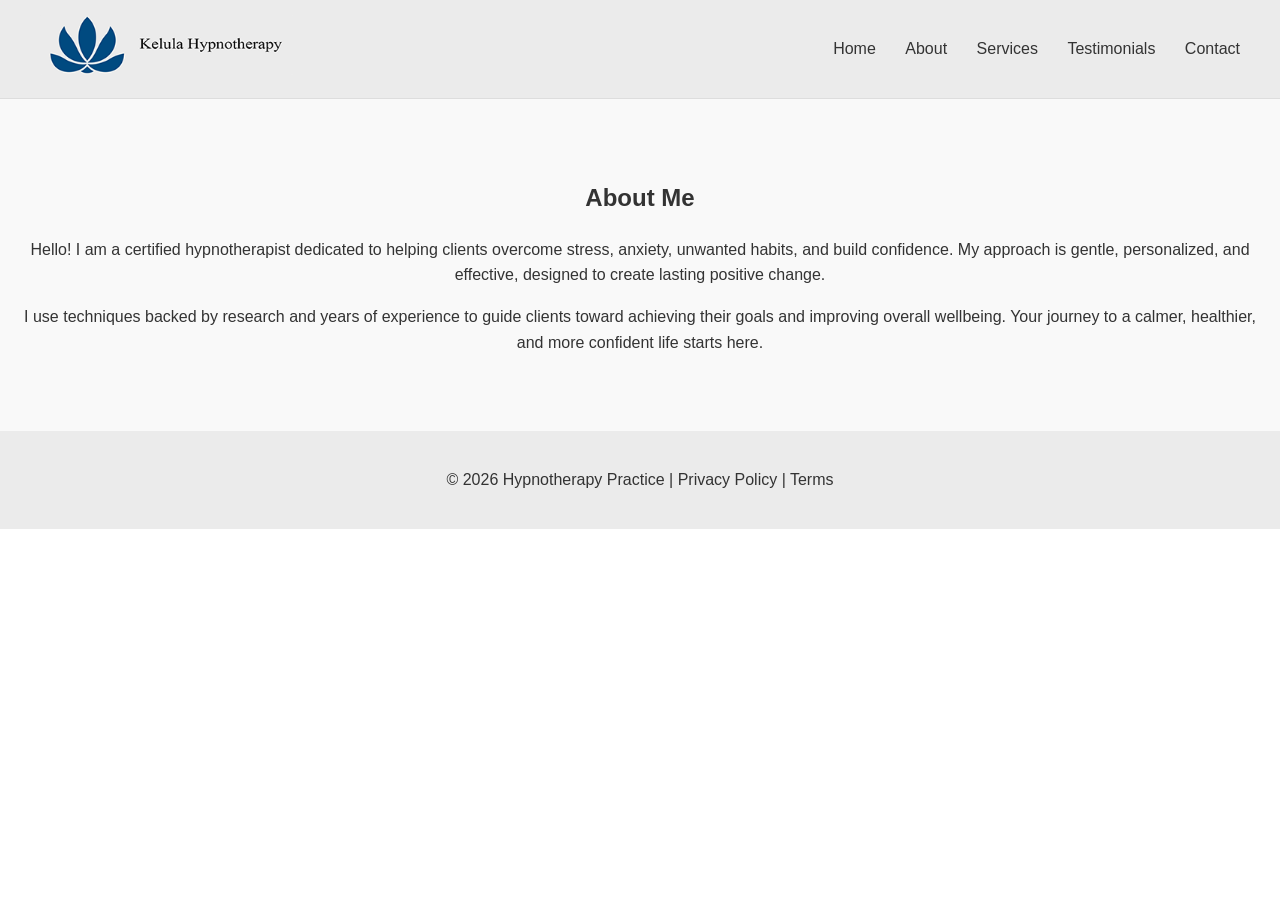
==== about.html @ de04ad61 "Add files via upload" ====
<!DOCTYPE html>
<html lang="en">
<head>
  <meta charset="UTF-8">
  <meta name="viewport" content="width=device-width, initial-scale=1.0">
  <title>About - Hypnotherapy Practice</title>
  <link rel="stylesheet" href="style.css">
</head>
<body>

  <!-- HEADER -->
<header>
  <nav>
    <div class="logo">
      <a href="index.html"><img src="logo.png" alt="Hypnotherapy Logo"></a>
    </div>

    <!-- Hamburger menu button -->
    <div class="hamburger" id="hamburger">
      &#9776; <!-- ☰ symbol -->
    </div>

    <div class="menu" id="menu">
      <a href="index.html">Home</a>
      <a href="about.html">About</a>
      <a href="services.html">Services</a>
      <a href="testimonials.html">Testimonials</a>
      <a href="index.html#contact">Contact</a>
    </div>
  </nav>
</header>

  <!-- ABOUT SECTION -->
  <section class="about">
    <div class="container">
      <h1>About Me</h1>
      <p>Hello! I am a certified hypnotherapist dedicated to helping clients overcome stress, anxiety, unwanted habits, and build confidence. My approach is gentle, personalized, and effective, designed to create lasting positive change.</p>
      <p>I use techniques backed by research and years of experience to guide clients toward achieving their goals and improving overall wellbeing. Your journey to a calmer, healthier, and more confident life starts here.</p>
    </div>
  </section>

  <!-- FOOTER -->
  <footer>
    <div class="container">
      <p>&copy; 2026 Hypnotherapy Practice | Privacy Policy | Terms</p>
    </div>
  </footer>

<script>
  // Hamburger toggle
  const hamburger = document.getElementById('hamburger');
  const menu = document.getElementById('menu');

  hamburger.addEventListener('click', () => {
    if (menu.style.display === 'flex') {
      menu.style.display = 'none';
    } else {
      menu.style.display = 'flex';
    }
  });

  // Dropdown toggle on mobile
  const dropdowns = document.querySelectorAll('.dropdown > a');
  dropdowns.forEach(drop => {
    drop.addEventListener('click', function(e){
      if(window.innerWidth <= 768){
        e.preventDefault(); // prevent navigation
        const parent = this.parentElement;
        parent.classList.toggle('open');
      }
    });
  });
</script>

</body>
</html>
---- style.css ----
/* GLOBAL */
body {
  font-family: Arial, sans-serif;
  margin: 0;
  color: #333;
  line-height: 1.6;
}

/* HEADER */
header {
  background: #ebebeb;
  padding: 15px 40px;
  border-bottom: 1px solid #ddd;
  position: sticky;
  top: 0;
  z-index: 1000;
}

nav {
  display: flex;
  align-items: center;
  justify-content: space-between;
}

.logo img {
  height: 60px;
}

.menu a {
  margin-left: 25px;
  text-decoration: none;
  color: #333;
  font-weight: 500;
  transition: color 0.3s;
}

.menu a:hover {
  color: #004a80;   /* highlight links with same blue */
}

/* HERO */
.hero {
  font-family: "Times New Roman", Times, serif;  /* changed font */
  background: linear-gradient(rgba(0,0,0,0.25), rgba(0,0,0,0.25)), url('hero-bg.png') no-repeat center center;
  background-size: cover;
  min-height: 80vh;
  display: flex;
  flex-direction: column;
  justify-content: center;
  align-items: center;
  text-align: center;
  color: white;
  padding: 0 20px;
  position: relative;
}

.hero h1 {
  font-size: 3rem;
  margin-bottom: 20px;
}

.hero p {
  font-size: 1.25rem;
  margin-bottom: 30px;
}

.hero button {
  background-color: #004a80;   /* changed from green to blue */
  color: white;
  padding: 15px 30px;
  border: none;
  border-radius: 5px;
  font-size: 1rem;
  cursor: pointer;
  transition: background 0.3s;
}

.hero button:hover {
  background-color: #003366;   /* slightly darker blue on hover */
}

/* ABOUT */
.about {
  padding: 60px 20px;
  text-align: center;
  background: #f9f9f9;
}

.about h2 {
  font-size: 2.5rem;
  margin-bottom: 20px;
}

/* SERVICES */
.services {
  padding: 60px 20px;
  text-align: center;
}

.services h2 {
  font-size: 2.5rem;
  margin-bottom: 40px;
}

.service-cards {
  display: flex;
  flex-wrap: wrap;
  justify-content: center;
  gap: 20px;
}

.card {
  background: white;
  padding: 25px;
  border-radius: 8px;
  width: 250px;
  box-shadow: 0 4px 6px rgba(0,0,0,0.1);
}

/* TESTIMONIALS */
.testimonials {
  padding: 60px 20px;
  background: #f1f1f1;
  text-align: center;
}

.testimonial-cards {
  display: flex;
  flex-wrap: wrap;
  justify-content: center;
  gap: 20px;
}

.testimonial-card {
  background: white;
  padding: 25px;
  border-radius: 8px;
  width: 300px;
  box-shadow: 0 4px 6px rgba(0,0,0,0.1);
}

.testimonial-card span {
  display: block;
  margin-top: 15px;
  font-weight: bold;
}

/* CONTACT */
.contact {
  padding: 60px 20px;
  text-align: center;
}

.contact form {
  max-width: 500px;
  margin: 0 auto 20px;
  display: flex;
  flex-direction: column;
  gap: 15px;
}

.contact input, .contact textarea {
  padding: 12px;
  border: 1px solid #ccc;
  border-radius: 5px;
  font-size: 1rem;
}

/* CONTACT BUTTON */
.contact button {
  background-color: #004a80;
  color: white;
  padding: 15px;
  border: none;
  border-radius: 5px;
  font-size: 1rem;
  cursor: pointer;
  transition: background 0.3s;
}

.contact button:hover {
  background-color: #003366;
}

/* FOOTER */
footer {
  background: #ebebeb;
  padding: 20px;
  text-align: center;
}

/* RESPONSIVE */
@media(max-width: 768px){
  .service-cards, .testimonial-cards {
    flex-direction: column;
    align-items: center;
  }

  .hero h1 { font-size: 2.25rem; }
  .hero p { font-size: 1rem; }
}

@media(max-width: 480px){
  .hero h1 { font-size: 1.75rem; }
  .hero p { font-size: 0.9rem; }
  .hero button { padding: 10px 20px; font-size: 0.85rem; }
}

/* DROPDOWN MENU */
.dropdown {
  position: relative;
  display: inline-block;
}

.dropdown a {
  display: inline-block;
}

.dropdown-content {
  display: none;
  position: absolute;
  background-color: white;
  min-width: 180px;
  box-shadow: 0 4px 6px rgba(0,0,0,0.1);
  z-index: 1000;
  border-radius: 5px;
  overflow: hidden;
  margin-top: 5px;
}

.dropdown-content a {
  display: block;
  padding: 12px 20px;
  color: #333;
  text-decoration: none;
  font-weight: normal;
}

.dropdown-content a:hover {
  background-color: #ebebeb;
}

/* Show dropdown on hover (desktop) */
.dropdown:hover .dropdown-content {
  display: block;
}

/* Small screen: dropdown becomes clickable */
@media (max-width: 768px) {
  .menu {
    flex-direction: column;
    align-items: flex-start;
  }

  .dropdown-content {
    position: static;
    width: 100%;
  }

  .dropdown:hover .dropdown-content {
    display: none; /* disable hover effect on mobile */
  }

  .dropdown > a {
    width: 100%;
  }
}

/* SERVICES CARDS HOVER 
.card:hover {
  transform: translateY(-5px);
  box-shadow: 0 8px 15px rgba(0, 0, 0, 0.15);
  border-top: 3px solid #004a80; 
  transition: all 0.3s ease;
}

TESTIMONIAL CARDS HOVER 
.testimonial-card:hover {
  transform: translateY(-5px);
  box-shadow: 0 8px 15px rgba(0,0,0,0.15);
  border-left: 3px solid #004a80;
  transition: all 0.3s ease;
} */

/* Hamburger Button */
.hamburger {
  display: none; /* hidden by default */
  font-size: 2rem;
  cursor: pointer;
  user-select: none;
  color: #004a80;
}

/* MENU FOR MOBILE */
@media (max-width: 768px) {
  .menu {
    display: none; /* hide menu initially */
    flex-direction: column;
    width: 100%;
    background-color: #ebebeb;
    padding: 10px 0;
  }

  .menu a {
    margin: 10px 20px;
  }

  .dropdown-content {
    position: static;
    display: none; /* hide dropdowns initially */
    background-color: #f9f9f9;
    width: 100%;
  }

  .dropdown.open .dropdown-content {
    display: block; /* show dropdown when active */
  }

  .hamburger {
    display: block; /* show hamburger on mobile */
  }
}
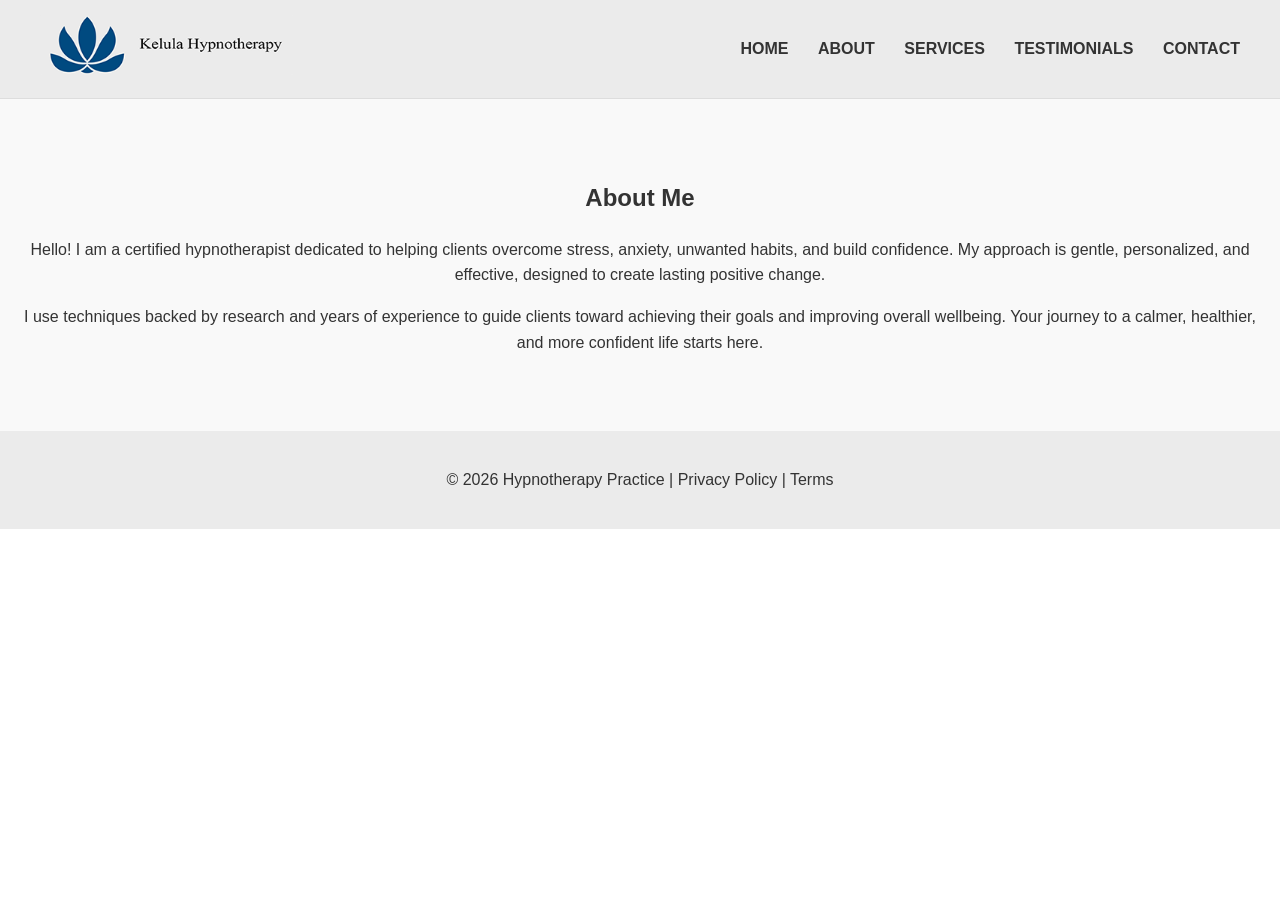
==== commit e1033c5e: "Add files via upload" ====
--- a/about.html
+++ b/about.html
@@ -21,11 +21,11 @@
     </div>
 
     <div class="menu" id="menu">
-      <a href="index.html">Home</a>
-      <a href="about.html">About</a>
-      <a href="services.html">Services</a>
-      <a href="testimonials.html">Testimonials</a>
-      <a href="index.html#contact">Contact</a>
+      <a href="index.html">HOME</a>
+      <a href="about.html">ABOUT</a>
+      <a href="services.html">SERVICES</a>
+      <a href="testimonials.html">TESTIMONIALS</a>
+      <a href="index.html#contact">CONTACT</a>
     </div>
   </nav>
 </header>
@@ -46,17 +46,14 @@
     </div>
   </footer>
 
+
+  <!-- Hamburger toggle -->
 <script>
-  // Hamburger toggle
   const hamburger = document.getElementById('hamburger');
   const menu = document.getElementById('menu');
 
   hamburger.addEventListener('click', () => {
-    if (menu.style.display === 'flex') {
-      menu.style.display = 'none';
-    } else {
-      menu.style.display = 'flex';
-    }
+    menu.classList.toggle('show'); // toggle smooth max-height
   });
 
   // Dropdown toggle on mobile
@@ -64,9 +61,9 @@
   dropdowns.forEach(drop => {
     drop.addEventListener('click', function(e){
       if(window.innerWidth <= 768){
-        e.preventDefault(); // prevent navigation
+        e.preventDefault(); 
         const parent = this.parentElement;
-        parent.classList.toggle('open');
+        parent.classList.toggle('open'); 
       }
     });
   });
--- a/style.css
+++ b/style.css
@@ -30,7 +30,7 @@
   margin-left: 25px;
   text-decoration: none;
   color: #333;
-  font-weight: 500;
+  font-weight: 750;
   transition: color 0.3s;
 }
 
@@ -40,7 +40,8 @@
 
 /* HERO */
 .hero {
-  font-family: "Times New Roman", Times, serif;  /* changed font */
+  /*font-family: "Times New Roman", Times, serif;  changed font */
+  font-family: Garamond, serif;  /* changed font */  
   background: linear-gradient(rgba(0,0,0,0.25), rgba(0,0,0,0.25)), url('hero-bg.png') no-repeat center center;
   background-size: cover;
   min-height: 80vh;
@@ -60,7 +61,7 @@
 }
 
 .hero p {
-  font-size: 1.25rem;
+  font-size: 1.75rem;
   margin-bottom: 30px;
 }
 
@@ -71,6 +72,7 @@
   border: none;
   border-radius: 5px;
   font-size: 1rem;
+  font-weight: 750;
   cursor: pointer;
   transition: background 0.3s;
 }
@@ -102,19 +104,40 @@
   margin-bottom: 40px;
 }
 
+/* SERVICES CARDS - 3x3 layout */
 .service-cards {
   display: flex;
-  flex-wrap: wrap;
+  flex-wrap: wrap;           /* allow wrapping to next row */
   justify-content: center;
   gap: 20px;
 }
 
 .card {
-  background: white;
+  background: linear-gradient(135deg, #ffffff, #f0f4f8); /* subtle gradient */
   padding: 25px;
-  border-radius: 8px;
-  width: 250px;
-  box-shadow: 0 4px 6px rgba(0,0,0,0.1);
+  border-radius: 12px;
+  width: calc(33.33% - 20px);   /* 3 per row with gaps */
+  box-shadow: 0 6px 12px rgba(0,0,0,0.1);
+  border-top: 4px solid transparent;
+  transition: all 0.3s ease;
+  text-align: left;
+}
+
+.card:hover {
+  transform: translateY(-5px);
+  box-shadow: 0 10px 20px rgba(0,0,0,0.15);
+  border-top: 4px solid #004a80;
+  background: linear-gradient(135deg, #f9fbfd, #e8f0f7);
+}
+
+.card h3 {
+  color: #004a80;
+  margin-bottom: 10px;
+}
+
+.card p {
+  color: #333;
+  line-height: 1.6;
 }
 
 /* TESTIMONIALS */
@@ -191,11 +214,6 @@
 
 /* RESPONSIVE */
 @media(max-width: 768px){
-  .service-cards, .testimonial-cards {
-    flex-direction: column;
-    align-items: center;
-  }
-
   .hero h1 { font-size: 2.25rem; }
   .hero p { font-size: 1rem; }
 }
@@ -266,22 +284,6 @@
   }
 }
 
-/* SERVICES CARDS HOVER 
-.card:hover {
-  transform: translateY(-5px);
-  box-shadow: 0 8px 15px rgba(0, 0, 0, 0.15);
-  border-top: 3px solid #004a80; 
-  transition: all 0.3s ease;
-}
-
-TESTIMONIAL CARDS HOVER 
-.testimonial-card:hover {
-  transform: translateY(-5px);
-  box-shadow: 0 8px 15px rgba(0,0,0,0.15);
-  border-left: 3px solid #004a80;
-  transition: all 0.3s ease;
-} */
-
 /* Hamburger Button */
 .hamburger {
   display: none; /* hidden by default */
@@ -291,32 +293,153 @@
   color: #004a80;
 }
 
-/* MENU FOR MOBILE */
+/* MOBILE MENU */
 @media (max-width: 768px) {
+  nav {
+    position: relative;
+  }
+
+  .hamburger {
+    display: block;
+    font-size: 2rem;
+    cursor: pointer;
+    color: #004a80;
+    z-index: 1001;
+  }
+
   .menu {
-    display: none; /* hide menu initially */
+    display: flex;
     flex-direction: column;
+    position: absolute;      /* overlay instead of pushing content */
+    top: 100%;               /* directly below nav */
+    left: 0;
     width: 100%;
     background-color: #ebebeb;
-    padding: 10px 0;
+    overflow: hidden;
+    max-height: 0;           /* collapsed by default */
+    transition: max-height 0.3s ease;
+    z-index: 1000;
+  }
+
+  .menu.show {
+    max-height: 500px; /* enough to show all items; adjust if needed */
   }
 
   .menu a {
     margin: 10px 20px;
   }
 
+  /* Dropdown inside mobile menu */
   .dropdown-content {
     position: static;
-    display: none; /* hide dropdowns initially */
+    display: none;
     background-color: #f9f9f9;
     width: 100%;
+    padding-left: 20px;
   }
 
   .dropdown.open .dropdown-content {
-    display: block; /* show dropdown when active */
-  }
-
-  .hamburger {
-    display: block; /* show hamburger on mobile */
+    display: block;
+  }
+}
+
+/* ABOUT TEXT - centered block */
+.about .about-text {
+  width: 50%;                 /* one-third of screen */
+  margin: 0 auto;             /* center horizontally */
+  text-align: left;           /* left-aligned text */
+  line-height: 1.8;           /* slightly more spacing for readability */
+}
+
+/* RESPONSIVE ADJUSTMENT */
+@media (max-width: 1024px) {
+  .about .about-text {
+    width: 50%;               /* slightly wider on tablets */
+  }
+}
+
+@media (max-width: 768px) {
+  .about .about-text {
+    width: 80%;               /* nearly full width on mobile */
+  }
+}
+
+.about .about-text {
+  padding: 0 20px;
+}
+
+/* RESPONSIVE */
+@media (max-width: 1024px) {
+  .card {
+    width: 48%; /* two per row for tablets */
+  }
+}
+
+@media (max-width: 768px) {
+  .card {
+    width: 80%; /* stacked on smaller tablets */
+  }
+}
+
+@media (max-width: 480px) {
+  .card {
+    width: 95%; /* stacked on phones */
+  }
+}
+
+/* TESTIMONIAL CARDS - 3x3 layout with gradient & blue accent */
+.testimonial-cards {
+  display: flex;
+  flex-wrap: wrap;
+  justify-content: center;
+  gap: 20px;
+}
+
+.testimonial-card {
+  background: linear-gradient(135deg, #ffffff, #f7f9fc);
+  padding: 25px;
+  border-radius: 12px;
+  width: calc(33.33% - 20px);   /* 3 per row */
+  box-shadow: 0 6px 12px rgba(0,0,0,0.1);
+  border-left: 4px solid transparent;
+  transition: all 0.3s ease;
+  text-align: left;
+}
+
+/*.testimonial-card:hover {
+  transform: translateY(-5px);
+  box-shadow: 0 10px 20px rgba(0,0,0,0.15);
+  border-left: 4px solid #004a80;
+  background: linear-gradient(135deg, #f9fbfd, #e8f0f7);
+}*/
+
+.testimonial-card p {
+  color: #333;
+  line-height: 1.6;
+}
+
+.testimonial-card span {
+  display: block;
+  margin-top: 15px;
+  font-weight: bold;
+  color: #004a80;
+}
+
+/* RESPONSIVE */
+@media (max-width: 1024px) {
+  .testimonial-card {
+    width: 48%; /* two per row for tablets */
+  }
+}
+
+@media (max-width: 768px) {
+  .testimonial-card {
+    width: 80%; /* stacked for smaller tablets */
+  }
+}
+
+@media (max-width: 480px) {
+  .testimonial-card {
+    width: 95%; /* stacked on phones */
   }
 }
